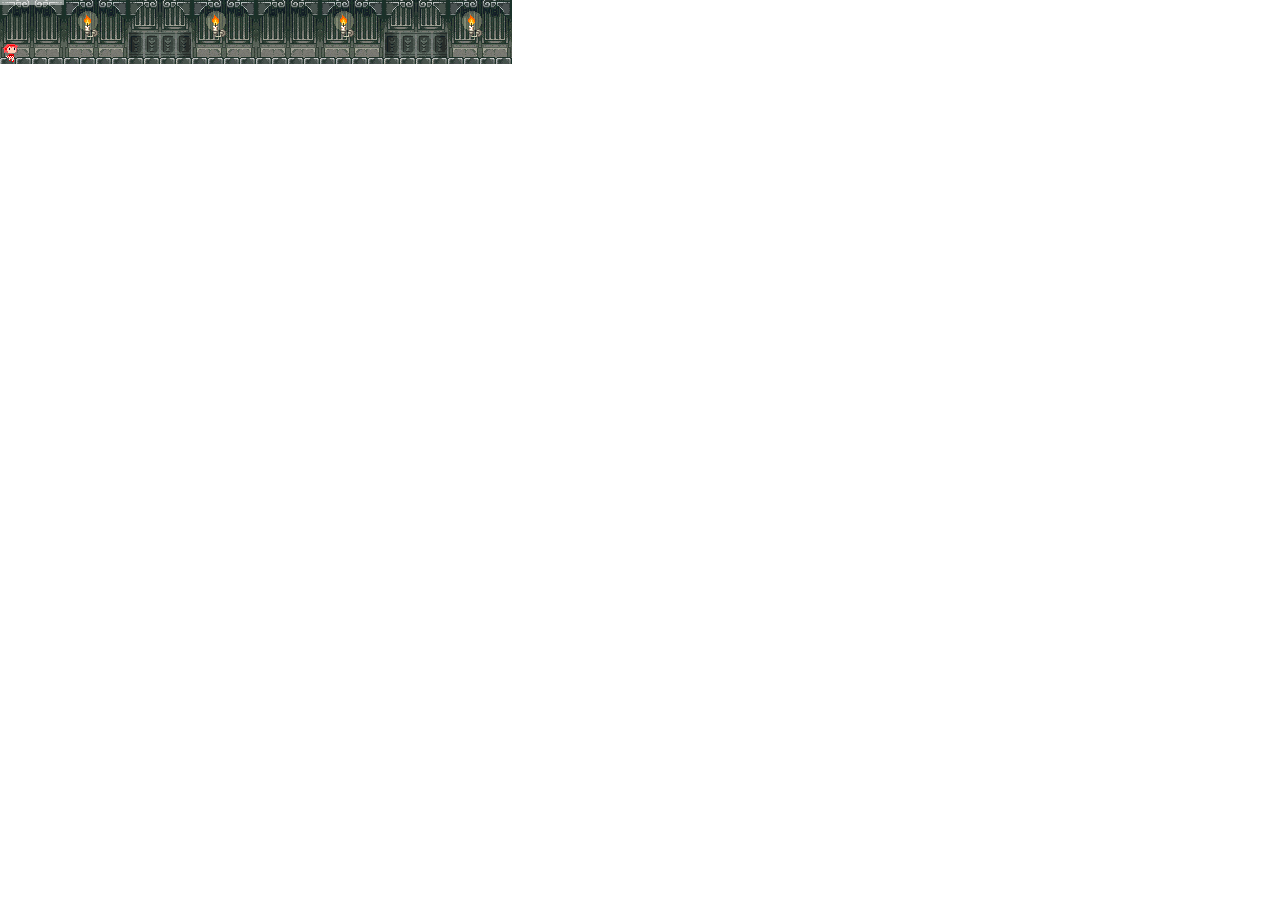
==== game/teste.html @ 1864969a "Gameplay" ====
<html>
	<head>
		<link rel="stylesheet" type="text/css" href="../css/game.css" />
		<link rel="stylesheet" type="text/css" href="../css/style.css" />
		<link rel="stylesheet" type="text/css" href="../css/teste.css" />
		<script type='text/javascript' src="../js/new_game.js"></script>
		<script type='text/javascript' src="../js/function.js"></script>
		<script type='text/javascript' src="../js/game_run.js"></script>
	</head>
	
	<body onload="readRun()">
		<div id="game">
			<div id="hud" class="layer"> <!-- HUD ELEMENTS -->
				<div id="teste" style="background: white; height: 5px; width: 64px; opacity: 0.5;"></div>
			</div>
			<div id="background" class="layer"> <!-- BACKGROUND ELEMENTS -->
				<div id="bg1" class="bg typeA1"></div>
				<div id="bg2" class="bg typeA2"></div>
				<div id="bg3" class="bg typeA3"></div>
				<div id="bg4" class="bg typeA2"></div>
				<div id="bg5" class="bg typeA1"></div>
				<div id="bg6" class="bg typeA2"></div>
				<div id="bg7" class="bg typeA3"></div>
				<div id="bg8" class="bg typeA2"></div>
			</div>
			<div id="special" class="layer"> <!-- SPECIAL EFFECTS like special attacks -->
			</div>
			<div id="action" class="layer"> <!-- HERO and ENEMIES -->
				<div id="hero"></div>
			</div>
			<div id="foreground" class="layer"> <!-- FOREGROUND ELEMENTS -->
				<div id="fg1" class="fg typeA"></div>
				<div id="fg2" class="fg typeB"></div>
				<div id="fg3" class="fg typeA"></div>
				<div id="fg4" class="fg typeB"></div>
				<div id="fg5" class="fg typeA"></div>
				<div id="fg6" class="fg typeB"></div>
				<div id="fg7" class="fg typeA"></div>
				<div id="fg8" class="fg typeB"></div>
			</div>
		</div>
	</body>
</html>
---- css/game.css ----
#game, #hud, .layer, .bg, .fg, .paused{
	width: 64px;
	height: 64px;
    margin: 0;
    padding: 0;
}
.layer{
    position: absolute;
    top: 0;
    left:0;
}
.bg, .fg{
    position: absolute;
    top: 0;
}
#hero{
    position: absolute;
    left: 2px;
    width: 16px;
    height: 18px;
    top: 44;
}
#hero, .shot, .missile, .enemy, .boss{
    position: absolute;
    transition: all 0.1s;
}

#hud, #special{
    z-index: 1000;
}

.paused{
    background: rgba(255,255,255,0.2);
    z-index: 1000;
}

#bg1,#fg1{
    left:0;
}
#bg2,#fg2{
    left:64;
}
#bg3,#fg3{
    left:128;
}
#bg4,#fg4{
    left:192;
}
#bg5,#fg5{
    left:256;
}
#bg6,#fg6{
    left:320;
}
#bg7,#fg7{
    left:384;
}
#bg8,#fg8{
    left:448;
}

.typeA1{
    background: transparent url(../img/bga1.gif);
}
.typeA2{
    background: transparent url(../img/bga2.gif);
}
.typeA3{
    background: transparent url(../img/bga3.gif);
}
---- css/style.css ----
*{
	image-rendering : pixelated;
}
body,html{
	margin: 0;
	padding: 0;
	width: 100%;
	height: 100%;
	background: black;
	color: white;
}
#container {
	overflow: hidden;
	display: block;
	margin: auto;
	width: 256px;
	height: 256px;
	border: 1px solid white;
}
#frame {
	overflow: hidden;
	display: block;
	margin: auto;
	-ms-zoom: 4;
	-moz-transform: scale(4);
	-moz-transform-origin: 0 0;
	-o-transform: scale(4);
	-o-transform-origin: 0 0;
	-webkit-transform: scale(4);
	-webkit-transform-origin: 0 0;
}
---- css/teste.css ----
body,html{
	background: white;
    color: black;
}
#hero{
	background: transparent url(../other/1.gif);
}
.shot{
	width: 5px;
	height: 5px;
	background: purple;
}
.enemy{
	width: 12px;
	height: 9px;
	background: transparent url(../other/bat.gif);
}
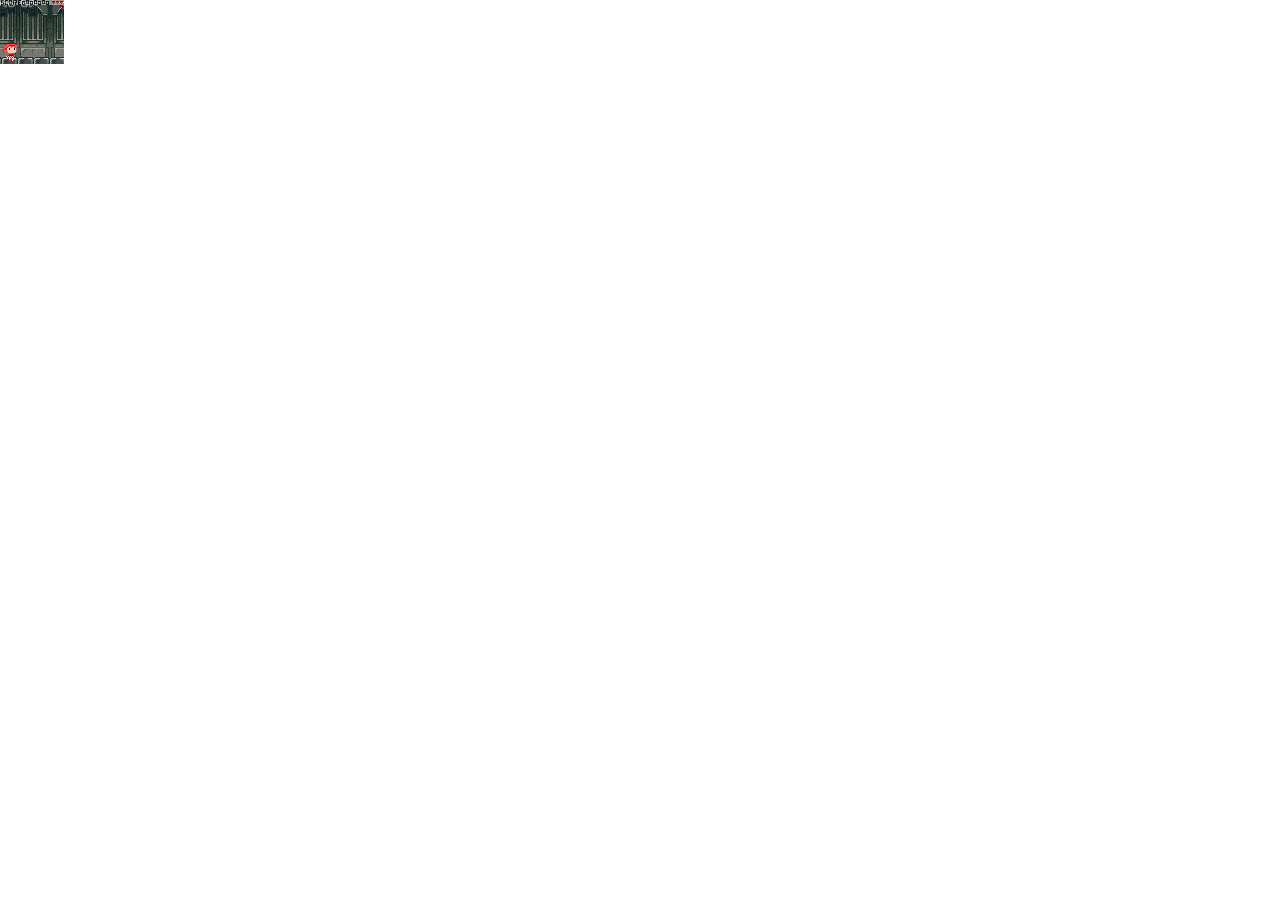
==== commit ae25716e: "Almost finished" ====
--- a/game/teste.html
+++ b/game/teste.html
@@ -6,12 +6,25 @@
 		<script type='text/javascript' src="../js/new_game.js"></script>
 		<script type='text/javascript' src="../js/function.js"></script>
 		<script type='text/javascript' src="../js/game_run.js"></script>
+		<script type='text/javascript' src="../js/game_functions.js"></script>
 	</head>
 	
-	<body onload="readRun()">
+	<body onload="readRun()" onkeypress="jogoKeyPress(event)" onkeyup="jogoKeyRelease(event)" onkeydown="jogoKeyHold(event)">
 		<div id="game">
 			<div id="hud" class="layer"> <!-- HUD ELEMENTS -->
-				<div id="teste" style="background: white; height: 5px; width: 64px; opacity: 0.5;"></div>
+				<div id="teste" style="background: white url(../img/score.gif) no-repeat top left; height: 5px; width: 42px; opacity: 0.5; padding-left: 22px;">
+					<div id='score1' class='numbA n0'></div>
+					<div id='score2' class='numbB n0'></div>
+					<div id='score3' class='numbA n0'></div>
+					<div id='score4' class='numbB n0'></div>
+					<div id='score5' class='numbA n0'></div>
+					<div id='score6' class='numbB n0'></div>
+					<div id='score7' class='numbA n0'></div>
+					
+					<div id='heart1' class='heart h2'></div>
+					<div id='heart2' class='heart h2'></div>
+					<div id='heart3' class='heart h2'></div>
+				</div>
 			</div>
 			<div id="background" class="layer"> <!-- BACKGROUND ELEMENTS -->
 				<div id="bg1" class="bg typeA1"></div>
--- a/css/game.css
+++ b/css/game.css
@@ -1,8 +1,9 @@
-#game, #hud, .layer, .bg, .fg, .paused{
+#title, #game, #hud, .layer, .bg, .fg, .paused{
 	width: 64px;
 	height: 64px;
     margin: 0;
     padding: 0;
+    overflow: hidden;
 }
 .layer{
     position: absolute;
@@ -25,12 +26,20 @@
     transition: all 0.1s;
 }
 
-#hud, #special{
+#special{
+    z-index: 1000;
+}
+#hud{
+    z-index: 1001;
+}
+
+.paused{
+    background: rgba(255,255,255,0.25);
     z-index: 1000;
 }
 
-.paused{
-    background: rgba(255,255,255,0.2);
+.gameOver{
+    background: rgba(255,255,255,0.4);
     z-index: 1000;
 }
 
@@ -67,4 +76,109 @@
 }
 .typeA3{
     background: transparent url(../img/bga3.gif);
+}
+.shot{
+	width: 8px;
+	height: 8px;
+	background: transparent url(../img/shot.gif);
+}
+.heroA #hero{
+	background: transparent url(../img/1.gif);
+}
+.heroB #hero{
+	background: transparent url(../img/2.gif);
+}
+.heroC #hero{
+	background: transparent url(../img/3.gif);
+}
+.heroD #hero{
+	background: transparent url(../img/4.gif);
+}
+.heroE #hero{
+	background: transparent url(../img/5.gif);
+}
+.heart{
+    float: right;
+    margin-top: 1px;
+    margin-right: 1px;
+    width: 3px;
+    height: 3px;
+}
+.h2{
+	background: transparent url(../img/heart2.gif);
+}
+.enemy.type1{
+	background: transparent url(../img/bat.gif);
+}
+.enemy.type2{
+	background: transparent url(../img/bat2.gif);
+}
+.enemy.type3{
+	background: transparent url(../img/bat3.gif);
+}
+.h1{
+	background: transparent url(../img/heart1.gif);
+}
+.h0{
+	background: transparent url(../img/heart0.gif);
+}
+.numbA, .numbB{
+    float: left;
+    margin-right: 1px;
+    width: 3px;
+    height: 4px;
+}
+.numbA{
+    margin-top: 1px;
+}
+.numbB{
+    margin-bottom: 1px;
+}
+.n0
+{
+	background: transparent url(../img/n0.gif);
+}
+.n1
+{
+	background: transparent url(../img/n1.gif);
+}
+.n2
+{
+	background: transparent url(../img/n2.gif);
+}
+.n3
+{
+	background: transparent url(../img/n3.gif);
+}
+.n4
+{
+	background: transparent url(../img/n4.gif);
+}
+.n5
+{
+	background: transparent url(../img/n5.gif);
+}
+.n6
+{
+	background: transparent url(../img/n6.gif);
+}
+.n7
+{
+	background: transparent url(../img/n7.gif);
+}
+.n8
+{
+	background: transparent url(../img/n8.gif);
+}
+.n9
+{
+	background: transparent url(../img/n9.gif);
+}
+
+#title{
+	background: transparent url(../img/title.gif);
+    margin: 0;
+    padding: 0;
+    text-decoration: none;
+    display: block;
 }--- a/css/teste.css
+++ b/css/teste.css
@@ -5,13 +5,7 @@
 #hero{
 	background: transparent url(../other/1.gif);
 }
-.shot{
-	width: 5px;
-	height: 5px;
-	background: purple;
-}
 .enemy{
 	width: 12px;
-	height: 9px;
-	background: transparent url(../other/bat.gif);
+	height: 10px;
 }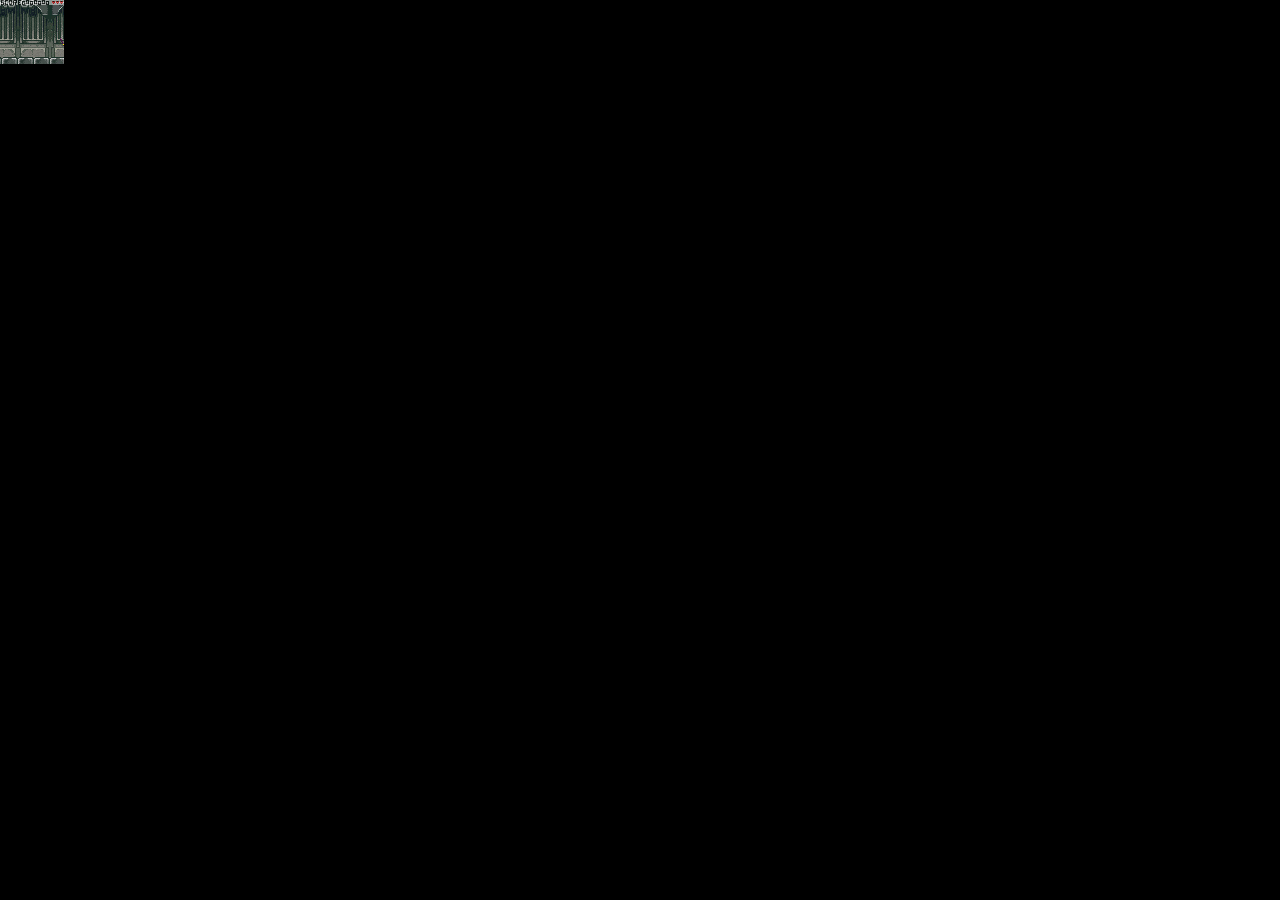
==== commit 39ef544a: "Almost there" ====
--- a/game/teste.html
+++ b/game/teste.html
@@ -9,8 +9,12 @@
 		<script type='text/javascript' src="../js/game_functions.js"></script>
 	</head>
 	
-	<body onload="readRun()" onkeypress="jogoKeyPress(event)" onkeyup="jogoKeyRelease(event)" onkeydown="jogoKeyHold(event)">
+	<body onload="start(); readRun()" onkeypress="jogoKeyPress(event)" onkeyup="jogoKeyRelease(event)" onkeydown="jogoKeyHold(event)">
 		<div id="game">
+			<audio autoplay loop>
+				<source src="../music/Lowrez Jam song 1.ogg" type="audio/ogg">
+				Your browser does not support the audio element.
+			</audio>
 			<div id="hud" class="layer"> <!-- HUD ELEMENTS -->
 				<div id="teste" style="background: white url(../img/score.gif) no-repeat top left; height: 5px; width: 42px; opacity: 0.5; padding-left: 22px;">
 					<div id='score1' class='numbA n0'></div>
--- a/css/game.css
+++ b/css/game.css
@@ -181,4 +181,21 @@
     padding: 0;
     text-decoration: none;
     display: block;
+}
+#characters{
+    padding-top: 43;
+}
+#characters a{
+    margin: 0;
+    width: 12px;
+    height: 18px;
+    text-decoration: none;
+    display: block;
+    float: left;
+    padding: 0;
+    z-index: 10;
+    position:relative;
+}
+#characters a:hover{
+    z-index: 1000 !important;
 }--- a/css/teste.css
+++ b/css/teste.css
@@ -1,10 +1,3 @@
-body,html{
-	background: white;
-    color: black;
-}
-#hero{
-	background: transparent url(../other/1.gif);
-}
 .enemy{
 	width: 12px;
 	height: 10px;
